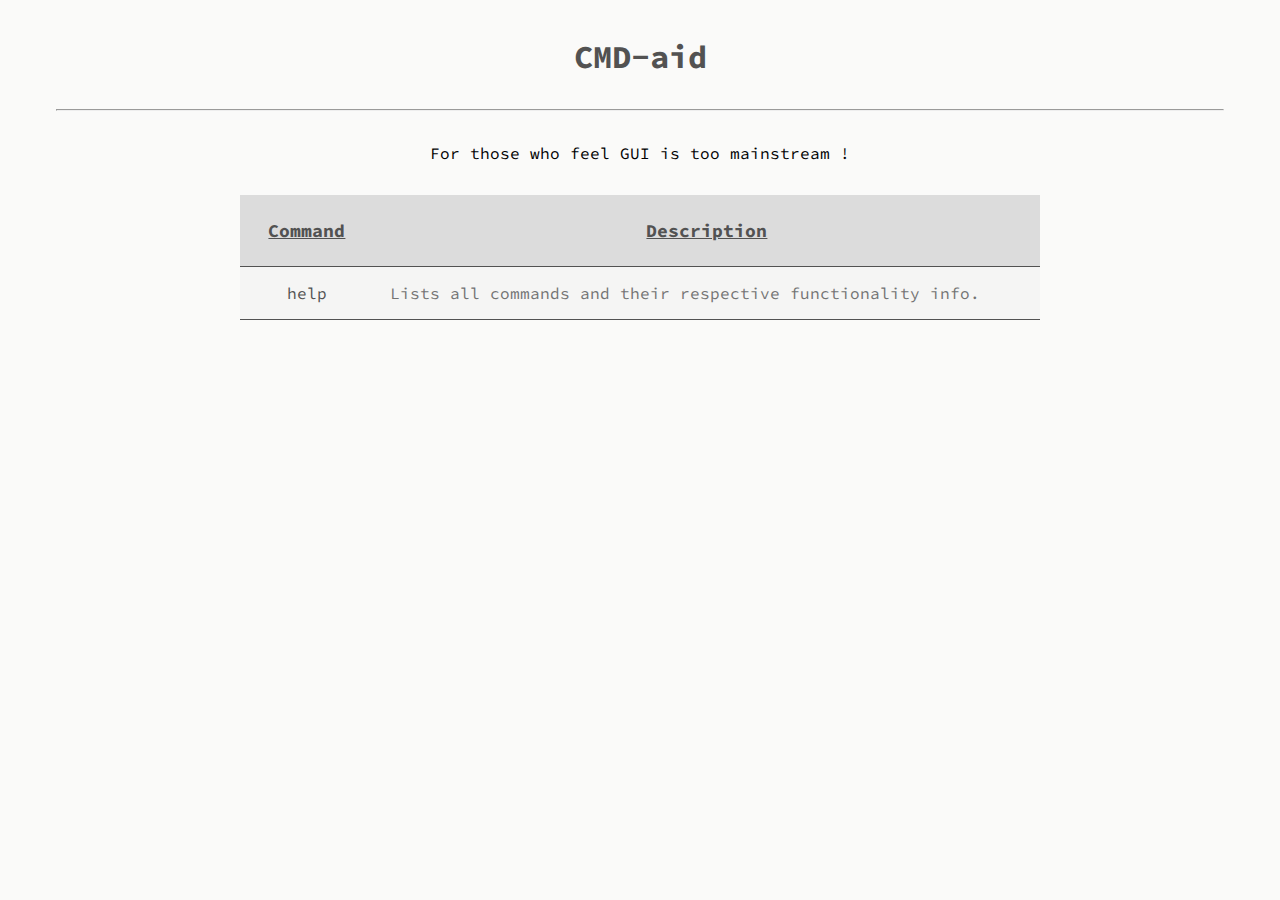
==== index.html @ 28a437f1 "add: help.html" ====
<!DOCTYPE html>
<html lang="en">

<head>
    <meta charset="UTF-8">
    <meta name="viewport" content="width=device-width, initial-scale=1.0">
    <title>cmd-aid | Home</title>
    <link href="styles.css" rel="stylesheet">
</head>

<body>

    <h1>CMD-aid</h1>

    <hr>

    <div class="container container-idx">
        <p style="text-align: center; margin-bottom: 2rem;">For those who feel GUI is too mainstream !</p>
    </div>

    <div class="container container-idx">

        <table class="table-idx">

            <tr>
                <th>Command</th>
                <th>Description</th>
            </tr>

            <tr>
                <td>
                    <a href="/help.html">help</a>
                </td>
                <td>
                    Lists all commands and their respective functionality info.
                </td>
            </tr>

        </table>

    </div>

</body>

</html>
---- styles.css ----
/* 
 ~ Author: Tridib Samanta
*/

@import url('https://fonts.googleapis.com/css2?family=Source+Code+Pro:wght@300&display=swap');

/* root selector */

:root {
    --primary-text-color: #525252;
    --secondary-text-color: #737373;
}

/* body */

body {
    font-family: 'Source Code Pro', monospace;
    background-color: #FAFAF9;
    padding-left: 3rem;
    padding-right: 3rem;
    padding-top: 0.5rem;
}

/* headings */

h1 {
    color: var(--primary-text-color);
    text-align: center;
}

h2 {
    color: var(--primary-text-color);
    text-align: center;
    
}

h2 span {
    color: tomato;
}

h2 span:hover {
    color: var(--primary-text-color);
}

h3 {
    color: var(--primary-text-color);
    padding-top: 2rem;
}

/* horizontal line */

hr {
    margin: 2rem 0rem;
}

.hr-sub-header {
    margin-top: -0.5rem;
}

/* containers */

.container {
    padding-left: 1rem;
    padding-right: 1rem;
}

.container-idx {
    max-width: 800px;
    margin: auto;
}

.container-idx-box {
    border: solid;
    border-color: var(--secondary-text-color);
    border-radius: 2rem;
    border-width: 2px;
}

.container-desc {
    max-width: 800px;
    margin:auto;
}

.container-sub-header {
    padding: 0rem 1.5rem;
}

/* lists */

.ul-remove-decor {
    list-style: none;
}

.ul-spacing {
    margin: 1rem;
}

/* links */

a:link {
    color: var(--primary-text-color);
    text-decoration: none;
    
}

a:visited {
    color: tomato;
    text-decoration: underline;
}

a:hover, a:active{
    /* text-decoration: underline; */
    color: var(--secondary-text-color);
    /* font-size: larger; */
    border: solid;
    border-width: 1px;
    border-radius: 0.5rem;
    padding: 0.2rem 0.5rem;
}

/* tables */

.table-idx {
    border-collapse: collapse;
    width: 100%;
}

.table-idx th {
    color: var(--primary-text-color);
    background-color: gainsboro;
    border-bottom: solid;
    border-width: 1px;
    border-color: var(--primary-text-color);
    padding: 1.5rem;
    text-align: center;
    text-decoration: underline;
    font-size: large;
    
}

.table-idx td {
    color: var(--secondary-text-color);
    border-bottom: solid;
    border-width: 1px;
    border-color: var(--primary-text-color);
    padding: 1rem;
}

.table-idx tr:nth-child(even) {
    background-color: #F5F5F4;
}

.table-idx tr:hover {
    background-color:#E7E5E4;
}

.table-idx td:nth-child(1) {
    text-align: center;
}

/* section */

.section-utility {
    padding: 1rem;
    /* background-color:#FEF2F2;
    border-radius: 1.5rem; */
    
}

/* images */

.img-ss {
    opacity: 0.6;
    display: block;
    margin-left: auto;
    margin-right: auto;
    box-shadow: 0 4px 8px 0 rgba(0, 0, 0, 0.2), 0 6px 20px 0 rgba(0, 0, 0, 0.19);
    /* Make image responsive */
    /* max-width: 100%;
    height: auto; */
    transition: 0.5s;
}

img:hover {
    transition: 0.5s;
    opacity: 1;
    zoom: 1.1;
}

/* footer */

.footer-std {
    padding: 2rem;
    text-align: center;
}

.footer-std a {
    color: var(--primary-text-color);
    text-align: center;
    padding: 0.2rem 0.5rem;
    border: solid;
    border-width: 1.5px;
    border-radius: 0.5rem;
}

/* .footer-std a:hover {
    color: whitesmoke;
    background-color: var(--primary-text-color);
} */
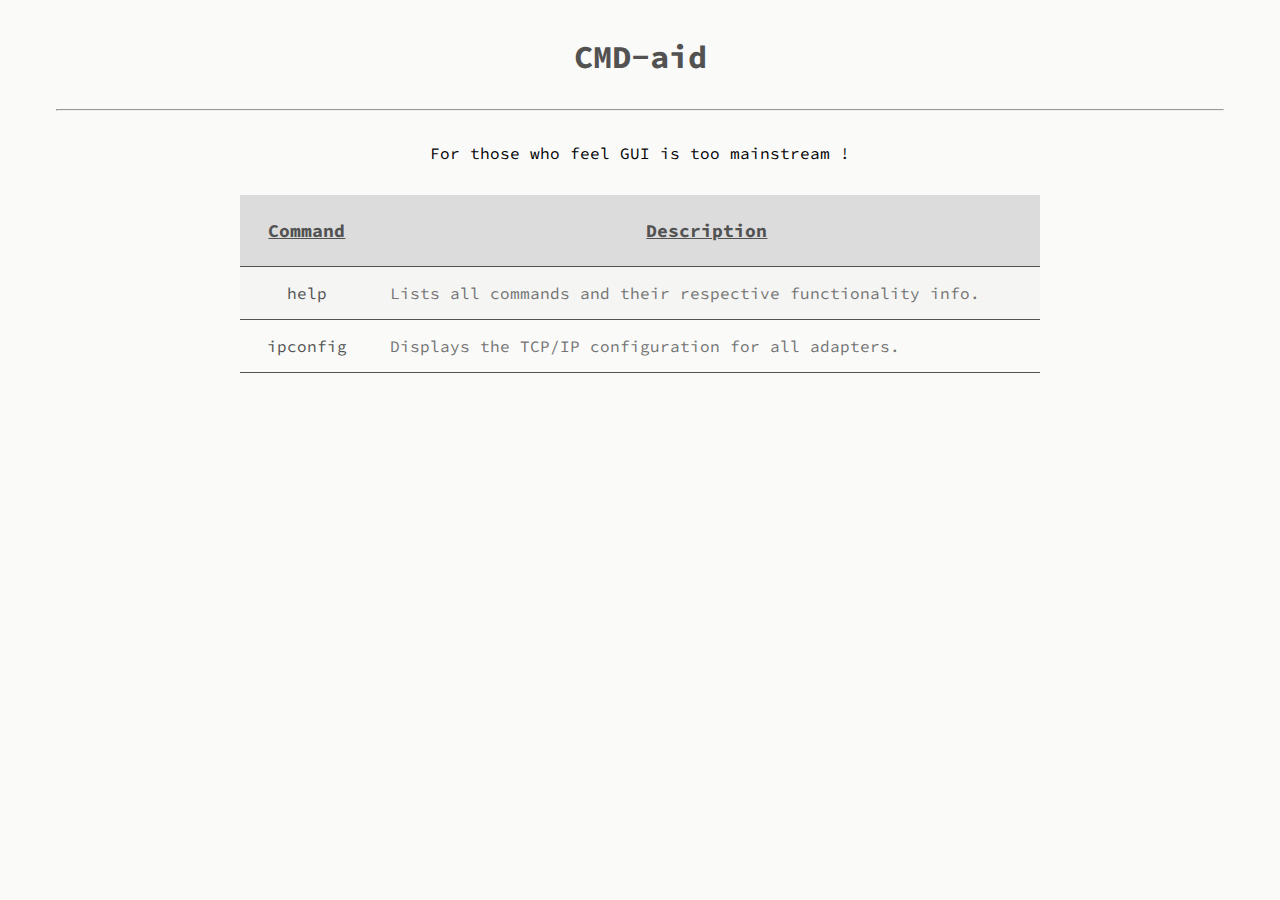
==== commit 25c8e03e: "Add: ipconfig.html, images" ====
--- a/index.html
+++ b/index.html
@@ -4,7 +4,7 @@
 <head>
     <meta charset="UTF-8">
     <meta name="viewport" content="width=device-width, initial-scale=1.0">
-    <title>cmd-aid | Home</title>
+    <title>Home</title>
     <link href="styles.css" rel="stylesheet">
 </head>
 
@@ -29,10 +29,19 @@
 
             <tr>
                 <td>
-                    <a href="/help.html">help</a>
+                    <a href="/pages/help.html">help</a>
                 </td>
                 <td>
                     Lists all commands and their respective functionality info.
+                </td>
+            </tr>
+
+            <tr>
+                <td>
+                    <a href="/pages/ipconfig.html">ipconfig</a>
+                </td>
+                <td>
+                    Displays the TCP/IP configuration for all adapters.
                 </td>
             </tr>
 
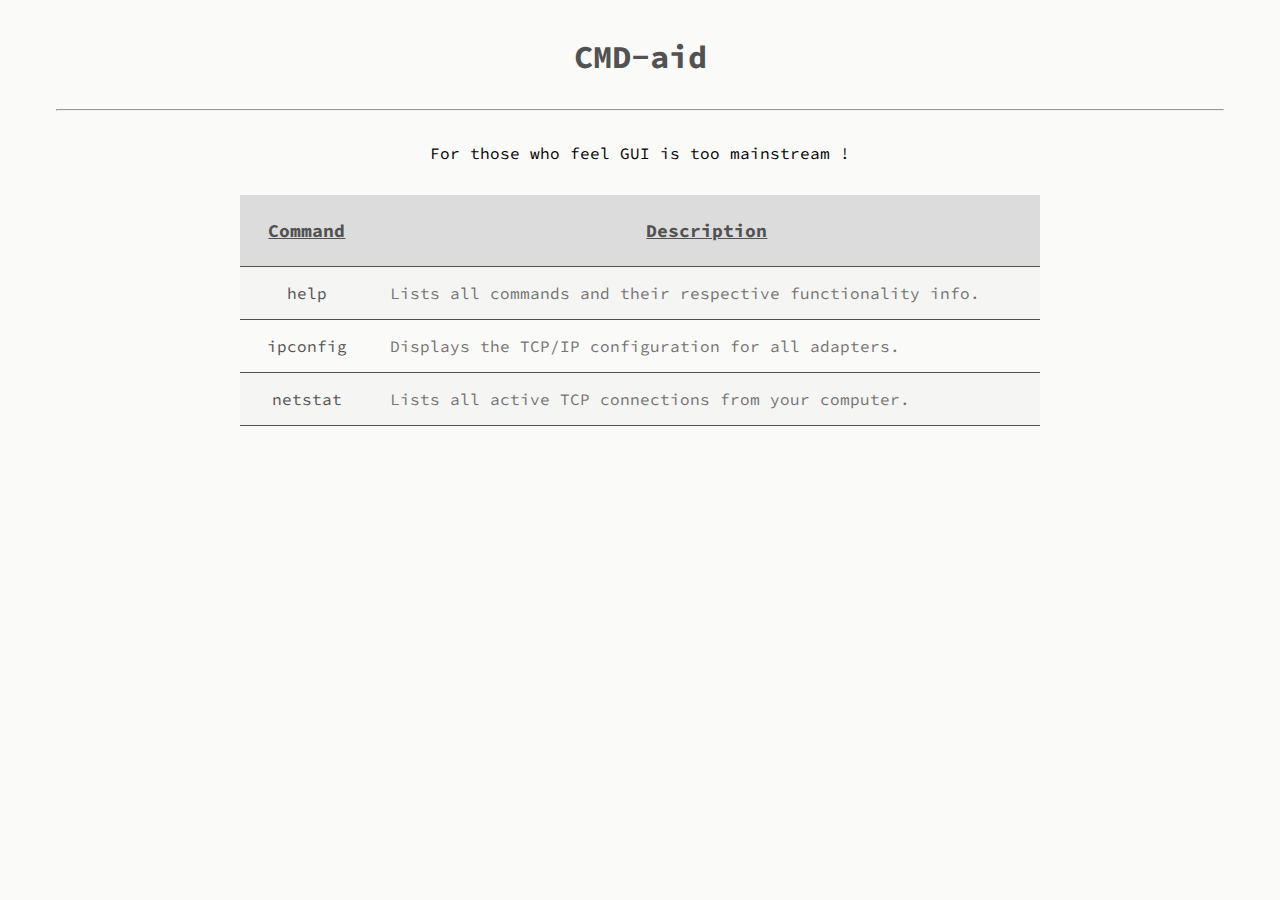
==== commit 58013f45: "Add: netstat.html, images" ====
--- a/index.html
+++ b/index.html
@@ -45,6 +45,15 @@
                 </td>
             </tr>
 
+            <tr>
+                <td>
+                    <a href="/pages/netstat.html">netstat</a>
+                </td>
+                <td>
+                    Lists all active TCP connections from your computer.
+                </td>
+            </tr>
+
         </table>
 
     </div>
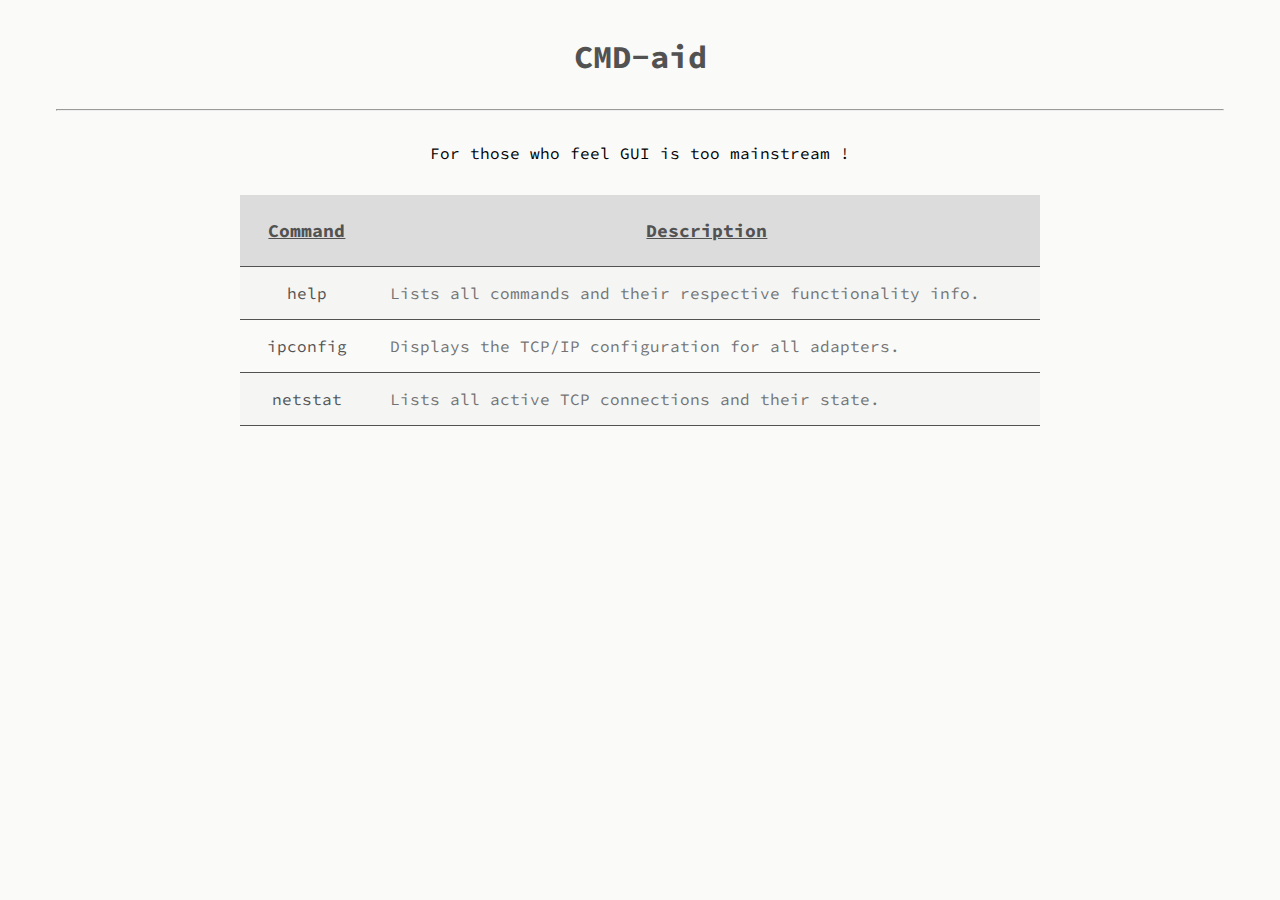
==== commit 5ae1544d: "Update: index.html" ====
--- a/index.html
+++ b/index.html
@@ -50,7 +50,7 @@
                     <a href="/pages/netstat.html">netstat</a>
                 </td>
                 <td>
-                    Lists all active TCP connections from your computer.
+                    Lists all active TCP connections and their state.
                 </td>
             </tr>
 
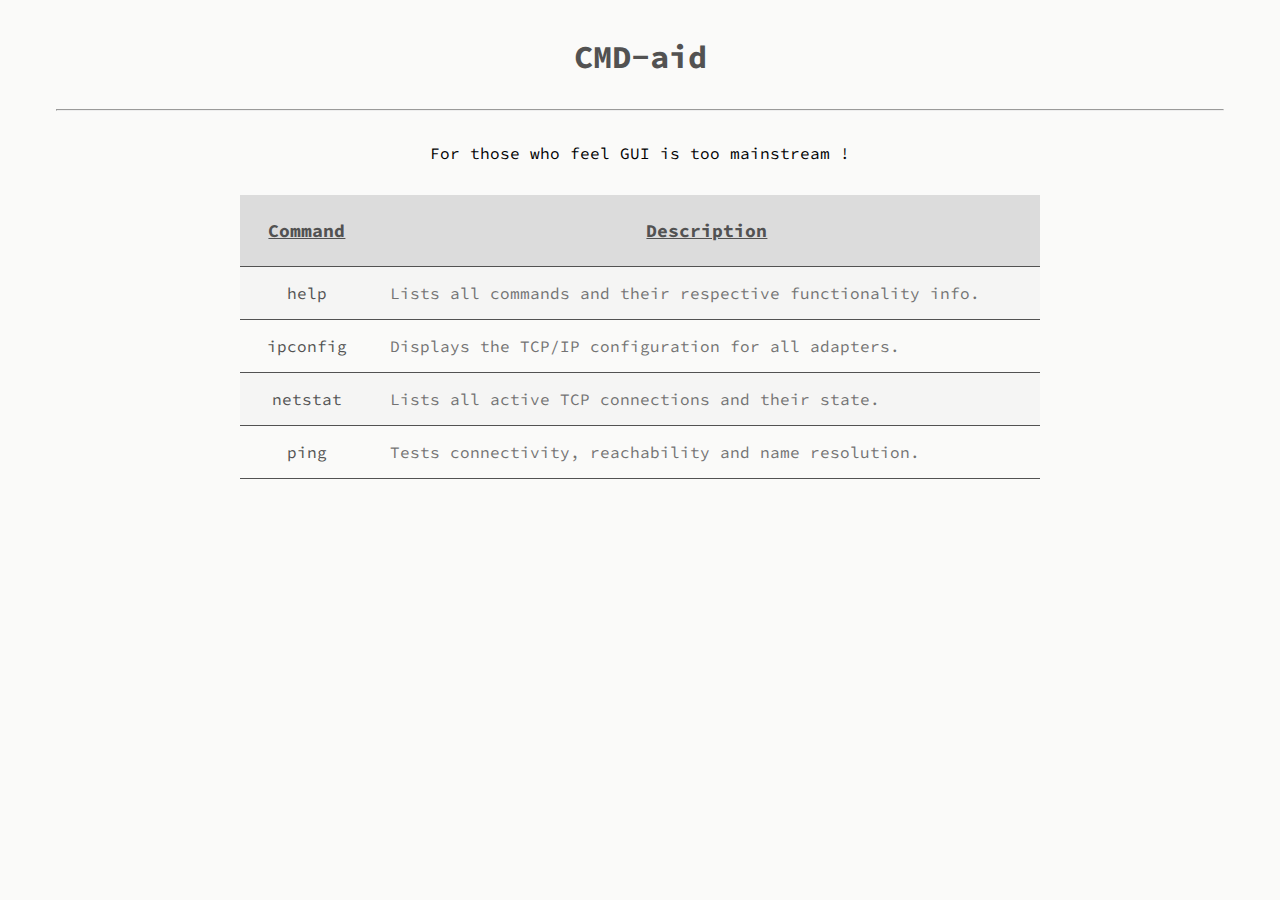
==== commit 93b93cd5: "Add: ping.html, images" ====
--- a/index.html
+++ b/index.html
@@ -54,6 +54,15 @@
                 </td>
             </tr>
 
+            <tr>
+                <td>
+                    <a href="/pages/ping.html">ping</a>
+                </td>
+                <td>
+                    Tests connectivity, reachability and name resolution.
+                </td>
+            </tr>
+
         </table>
 
     </div>
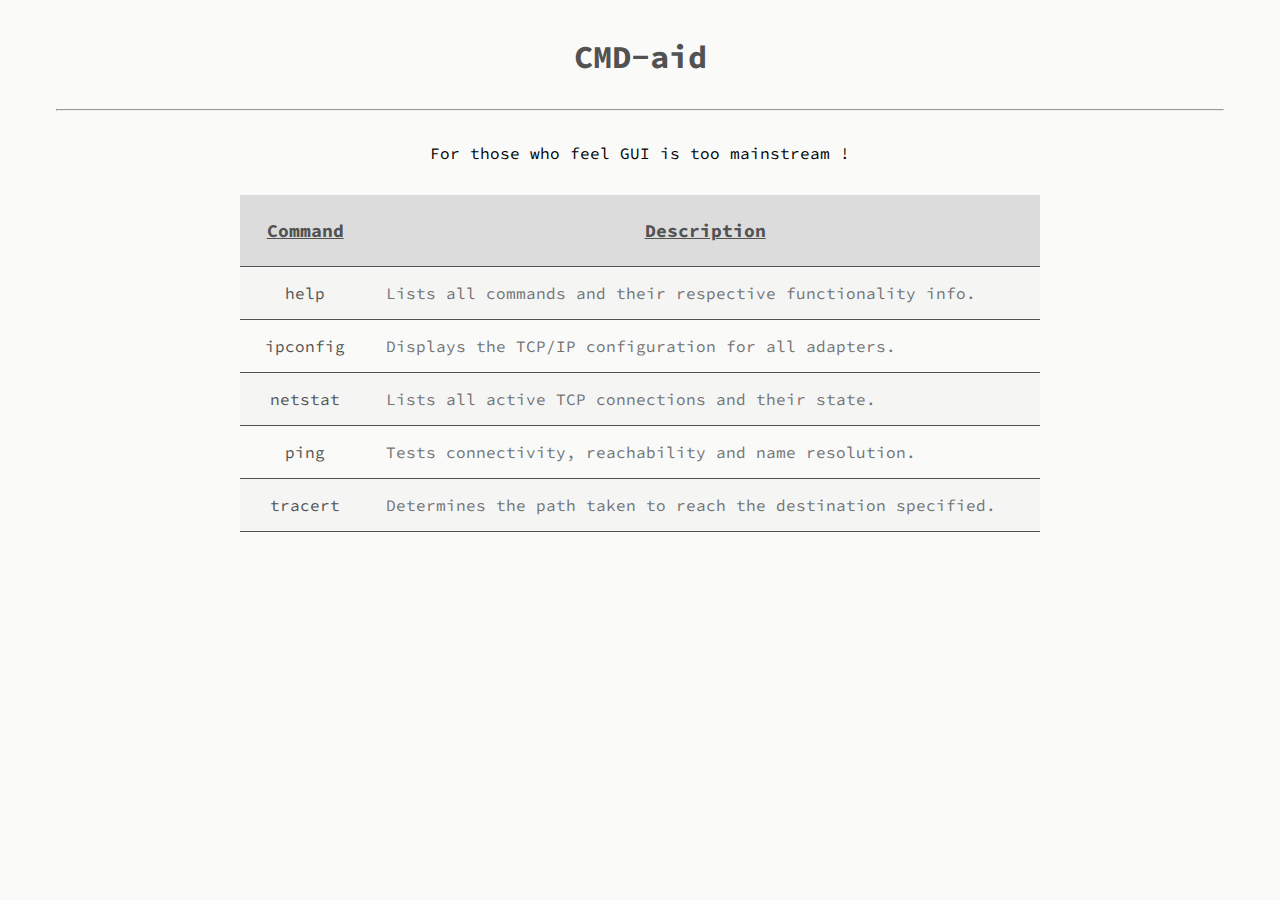
==== commit f805da03: "Add: tracert.html, images" ====
--- a/index.html
+++ b/index.html
@@ -63,6 +63,15 @@
                 </td>
             </tr>
 
+            <tr>
+                <td>
+                    <a href="/pages/tracert.html">tracert</a>
+                </td>
+                <td>
+                    Determines the path taken to reach the destination specified.
+                </td>
+            </tr>
+
         </table>
 
     </div>
